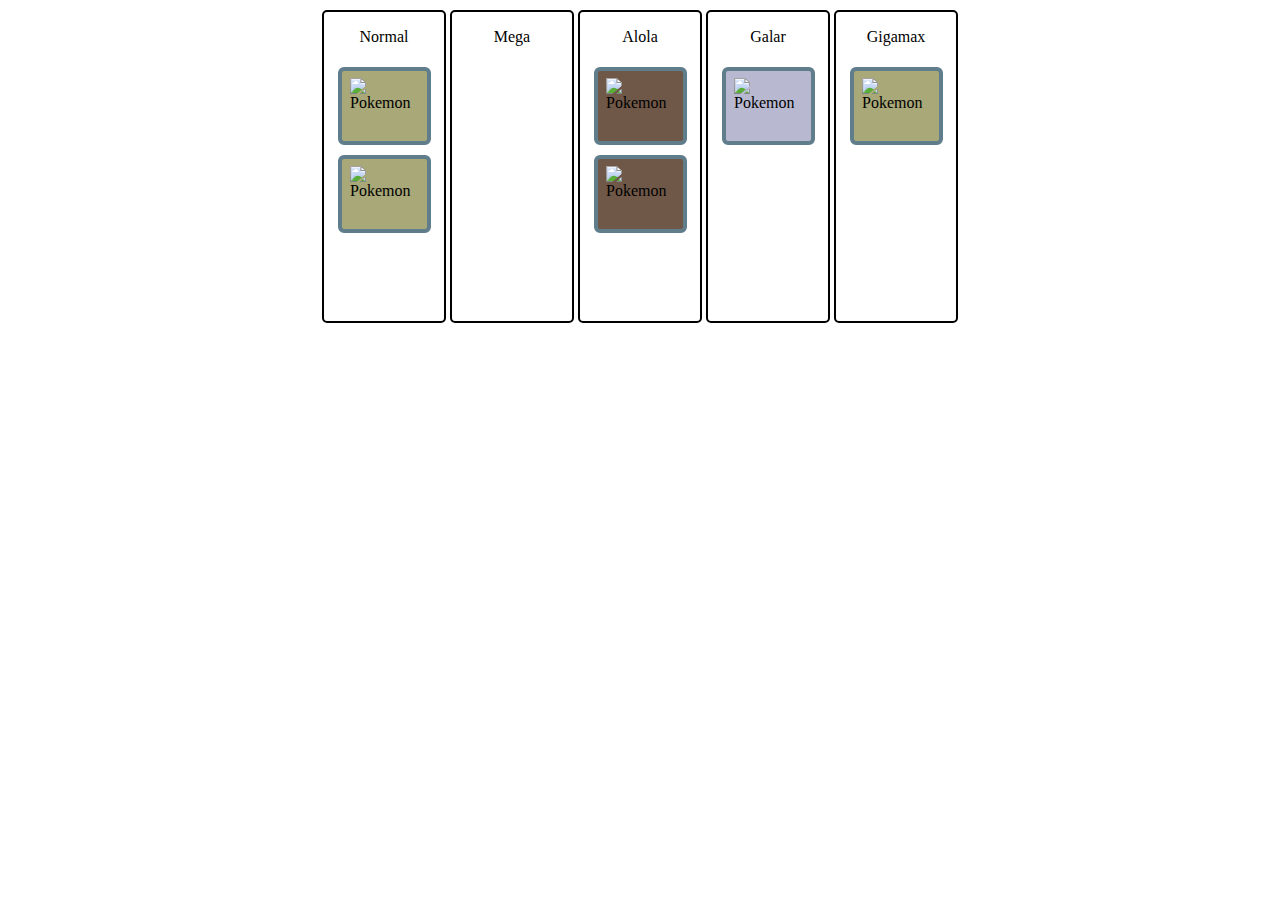
==== form.html @ add6906a "added fomr (static)" ====
<!DOCTYPE html>
<html lang="en">
    <head>
        <meta charset="UTF-8">
        <meta http-equiv="X-UA-Compatible" content="IE=edge">
        <meta name="viewport" content="width=device-width, initial-scale=1.0">
        <title>PKM Tools</title>
        <link rel="stylesheet" href="styles/form.css">
    </head>
    <body>
        <div class="div-main">
            <div class="normals">
                <p>Normal</p>
                <div class="div-img normal">
                    <img src="https://raw.githubusercontent.com/msikma/pokesprite/master/pokemon-gen8/regular/meowth.png" alt="Pokemon">
                </div>
                <div class="div-img normal">
                    <img src="https://raw.githubusercontent.com/msikma/pokesprite/master/pokemon-gen8/regular/persian.png" alt="Pokemon">
                </div>
            </div>
            <div class="mega">
                <p>Mega</p>
                <div></div>
            </div>
            <div class="alola">
                <p>Alola</p>
                <div class="div-img dark">
                    <img src="https://raw.githubusercontent.com/msikma/pokesprite/master/pokemon-gen8/regular/meowth-alola.png" alt="Pokemon">
                </div>
                <div class="div-img dark">
                    <img src="https://raw.githubusercontent.com/msikma/pokesprite/master/pokemon-gen8/regular/persian-alola.png" alt="Pokemon">
                </div>
            </div>
            <div class="galar">
                <p>Galar</p>
                <div class="div-img steel">
                    <img src="https://raw.githubusercontent.com/msikma/pokesprite/master/pokemon-gen8/regular/meowth-galar.png" alt="Pokemon">
                </div>
            </div>
            <div class="gigamax">
                <p>Gigamax</p>
                <div class="div-img normal">
                    <img src="https://raw.githubusercontent.com/msikma/pokesprite/master/pokemon-gen8/regular/meowth-gmax.png" alt="Pokemon">
                </div>
            </div>
        </div>
    </body>
</html>
---- styles/form.css ----
.div-img {
    align-items: center;
    border: 4px solid #607d8b;
    border-radius: 6px;
    display: flex;
    flex-direction: column;
    height: 70px;
    justify-content: center;
    margin: 5px;
    transition: all .2s ease-in-out;
    width: 85px;
}

.div-img:hover {
    border: 4px solid #ff3a00b8;
    cursor: pointer;
    transform: scale(1.2);
}

.div-img > img {
    height: 56px;
    max-height: 56px;
    max-width: 68px;
    width: 68px;
}

.div-main {
    align-content: space-around;
    align-items: center;
    display: flex;
    flex-direction: row;
    flex-wrap: wrap;
    justify-content: center;
}

.div-main > div {
    align-items: center;
    border: 2px solid;
    border-radius: 5px;
    display: flex;
    flex-direction: column;
    height: 309px;
    margin: 2px;
    width: 120px; 
}

.dark { background-color: #705848; } .normal { background-color: #A8A878; }

.steel { background-color: #B8B8D0; }
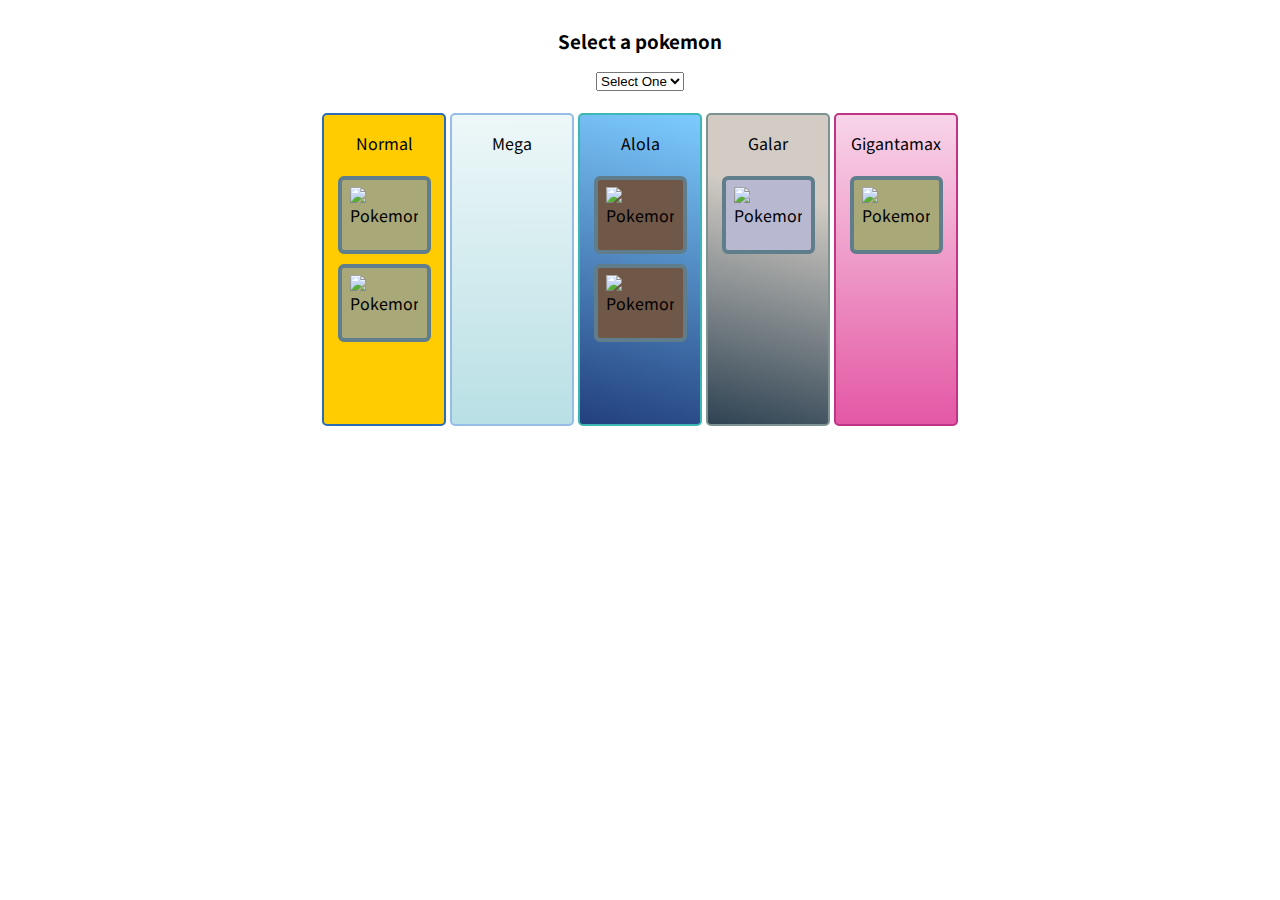
==== commit cb26e4d1: "Simplified CSS New font added Style added to form Added selector (not working, yet ...)" ====
--- a/form.html
+++ b/form.html
@@ -5,11 +5,20 @@
         <meta http-equiv="X-UA-Compatible" content="IE=edge">
         <meta name="viewport" content="width=device-width, initial-scale=1.0">
         <title>PKM Tools</title>
+        <link rel="stylesheet" href="styles/base-style.css">
         <link rel="stylesheet" href="styles/form.css">
     </head>
     <body>
+        <div class="div-selector">
+            <h3>Select a pokemon</h3>
+            <select id="pkmSelector">
+                <option value="-1">Select One</option>
+                <option value="1">Bulbasaur</option>
+                <option value="2">meowth</option>
+            </select>
+        </div>
         <div class="div-main">
-            <div class="normals">
+            <div class="div-normal">
                 <p>Normal</p>
                 <div class="div-img normal">
                     <img src="https://raw.githubusercontent.com/msikma/pokesprite/master/pokemon-gen8/regular/meowth.png" alt="Pokemon">
@@ -18,11 +27,11 @@
                     <img src="https://raw.githubusercontent.com/msikma/pokesprite/master/pokemon-gen8/regular/persian.png" alt="Pokemon">
                 </div>
             </div>
-            <div class="mega">
+            <div class="div-mega">
                 <p>Mega</p>
                 <div></div>
             </div>
-            <div class="alola">
+            <div class="div-alola">
                 <p>Alola</p>
                 <div class="div-img dark">
                     <img src="https://raw.githubusercontent.com/msikma/pokesprite/master/pokemon-gen8/regular/meowth-alola.png" alt="Pokemon">
@@ -31,14 +40,14 @@
                     <img src="https://raw.githubusercontent.com/msikma/pokesprite/master/pokemon-gen8/regular/persian-alola.png" alt="Pokemon">
                 </div>
             </div>
-            <div class="galar">
+            <div class="div-galar">
                 <p>Galar</p>
                 <div class="div-img steel">
                     <img src="https://raw.githubusercontent.com/msikma/pokesprite/master/pokemon-gen8/regular/meowth-galar.png" alt="Pokemon">
                 </div>
             </div>
-            <div class="gigamax">
-                <p>Gigamax</p>
+            <div class="div-gmax">
+                <p>Gigantamax</p>
                 <div class="div-img normal">
                     <img src="https://raw.githubusercontent.com/msikma/pokesprite/master/pokemon-gen8/regular/meowth-gmax.png" alt="Pokemon">
                 </div>
--- a/styles/base-style.css
+++ b/styles/base-style.css
@@ -0,0 +1,61 @@
+@import url('https://fonts.googleapis.com/css2?family=Noto+Sans+JP&display=swap');
+
+html {
+    font-family: 'Noto Sans JP', sans-serif;
+}
+
+.div-img {
+    align-items: center;
+    border: 4px solid #607d8b;
+    border-radius: 6px;
+    display: flex;
+    flex-direction: column;
+    height: 70px;
+    justify-content: center;
+    margin: 5px;
+    transition: all .2s ease-in-out;
+    width: 85px;
+}
+
+.div-img:hover {
+    border: 4px solid #ff3a00b8;
+    cursor: pointer;
+    transform: scale(1.2);
+}
+
+.div-img > img {
+    height: 56px;
+    max-height: 56px;
+    max-width: 68px;
+    width: 68px;
+}
+
+.div-main {
+    align-content: space-around;
+    align-items: center;
+    display: flex;
+    flex-wrap: wrap;
+    justify-content: center;
+}
+
+/*--- Type Colors ---*/
+
+.bug { background-color: #A8B820; } .dark { background-color: #705848; }
+
+.dragon { background-color: #7038F8; } .electric { background-color: #F8D030; }
+
+.fairy { background-color: #EE99AC; } .fighting { background-color: #C03028; }
+
+.fire { background-color: #F08030; } .flying { background-color: #A890F0; }
+
+.ghost { background-color: #705898; } .grass { background-color: #78C850; }
+
+.ground { background-color: #E0C068; } .ice { background-color: #98D8D8; }
+
+.normal { background-color: #A8A878; } .poison { background-color: #A040A0; }
+
+.psychic { background-color: #F85888; } .rock { background-color: #B8A038; }
+
+.steel { background-color: #B8B8D0; } .water { background-color: #6890F0; }
+
+/* ------- */--- a/styles/form.css
+++ b/styles/form.css
@@ -1,41 +1,9 @@
-.div-img {
-    align-items: center;
-    border: 4px solid #607d8b;
-    border-radius: 6px;
-    display: flex;
-    flex-direction: column;
-    height: 70px;
-    justify-content: center;
-    margin: 5px;
-    transition: all .2s ease-in-out;
-    width: 85px;
-}
-
-.div-img:hover {
-    border: 4px solid #ff3a00b8;
-    cursor: pointer;
-    transform: scale(1.2);
-}
-
-.div-img > img {
-    height: 56px;
-    max-height: 56px;
-    max-width: 68px;
-    width: 68px;
-}
-
 .div-main {
-    align-content: space-around;
-    align-items: center;
-    display: flex;
     flex-direction: row;
-    flex-wrap: wrap;
-    justify-content: center;
 }
 
 .div-main > div {
     align-items: center;
-    border: 2px solid;
     border-radius: 5px;
     display: flex;
     flex-direction: column;
@@ -44,6 +12,37 @@
     width: 120px; 
 }
 
-.dark { background-color: #705848; } .normal { background-color: #A8A878; }
+.div-selector {
+    align-items: center;
+    display: flex;
+    flex-direction: column;
+    margin-bottom: 20px;
+}
 
-.steel { background-color: #B8B8D0; }+.div-normal {
+    background-color: #FFCC01;
+    border: 2px solid #2C6CB5;
+}
+
+.div-mega {
+    background-color: #A7D8DE;
+    background-image: linear-gradient(rgba(255,255,255,0.8), rgba(255,255,255,0.2));
+    border: 2px solid #96BDE8;
+}
+
+.div-alola {
+    background-image: linear-gradient(15deg, #22407d, #7ccbff);
+    border: 2px solid #3CB7B1;
+}
+
+.div-galar {
+    background-color: #2f4353;
+    background-image: linear-gradient(15deg, #2f4353 0%, #d2ccc4 74%);
+    border: 2px solid #7D9291;
+}
+
+.div-gmax {
+    background-color: #DD2E8E;
+    background-image: linear-gradient(rgba(255,255,255,0.8), rgba(255,255,255,0.2));
+    border: 2px solid #BF3484;
+}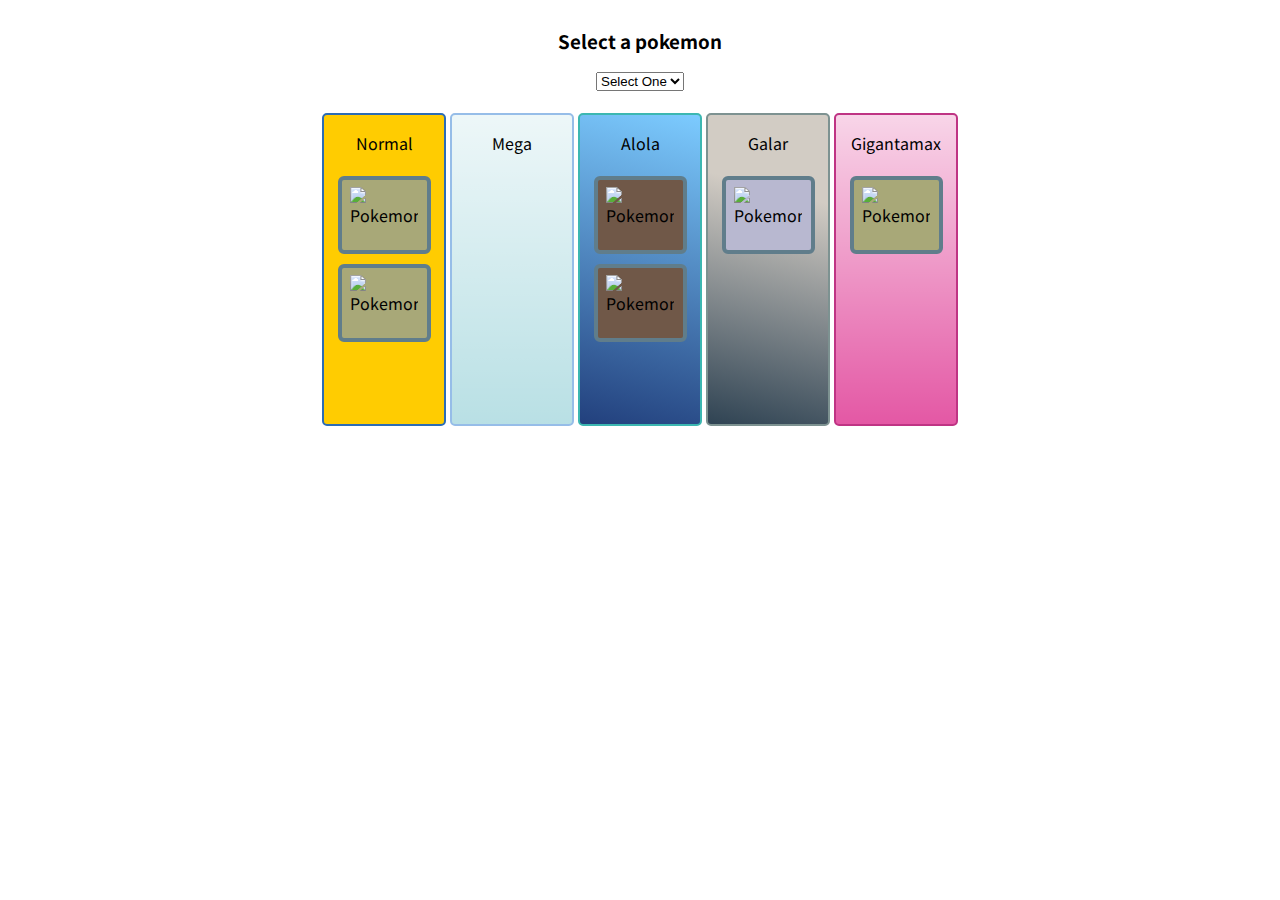
==== commit 18ba4241: "° Favicon added ° New entry for pokeballs" ====
--- a/form.html
+++ b/form.html
@@ -4,6 +4,8 @@
         <meta charset="UTF-8">
         <meta http-equiv="X-UA-Compatible" content="IE=edge">
         <meta name="viewport" content="width=device-width, initial-scale=1.0">
+        <link rel="shortcut icon" href="img/sprites/favicon.ico" type="image/x-icon">
+        <link rel="icon" href="img/sprites/favicon.ico" type="image/x-icon">
         <title>PKM Tools</title>
         <link rel="stylesheet" href="styles/base-style.css">
         <link rel="stylesheet" href="styles/form.css">
